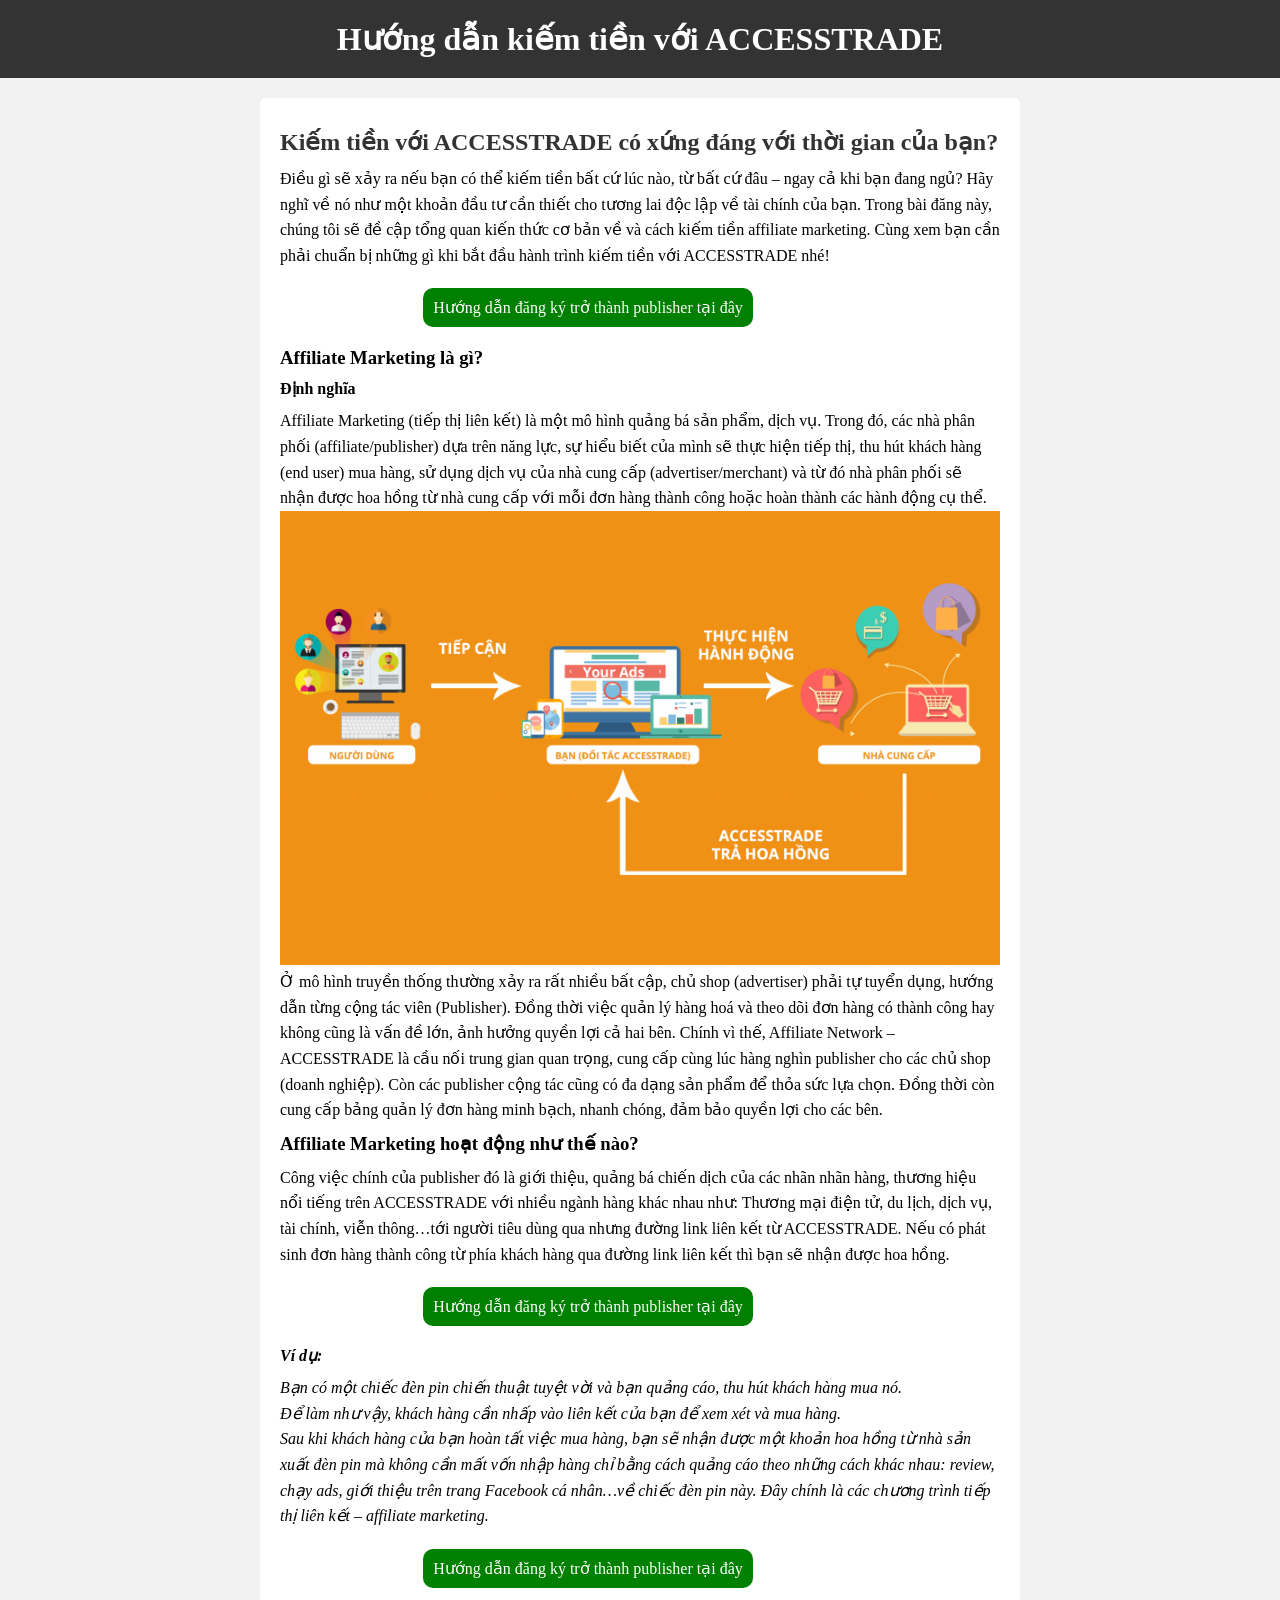
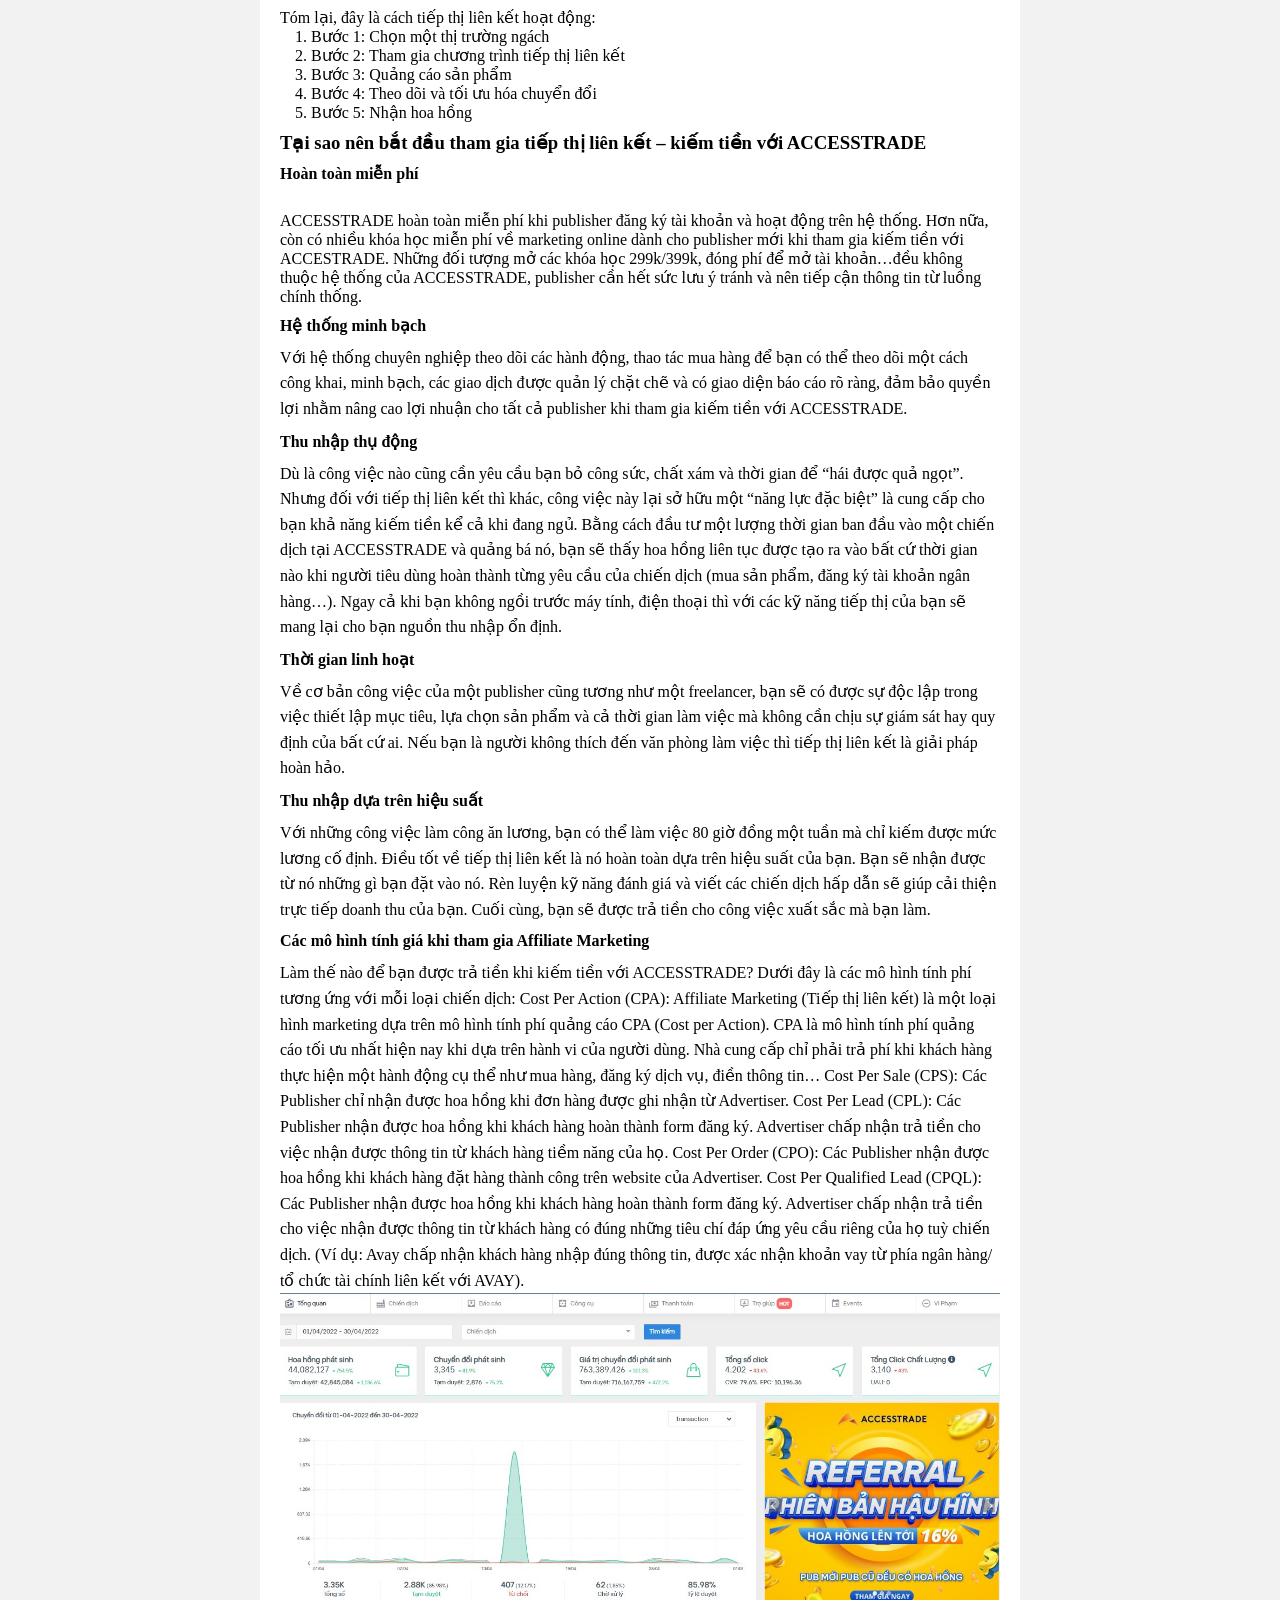
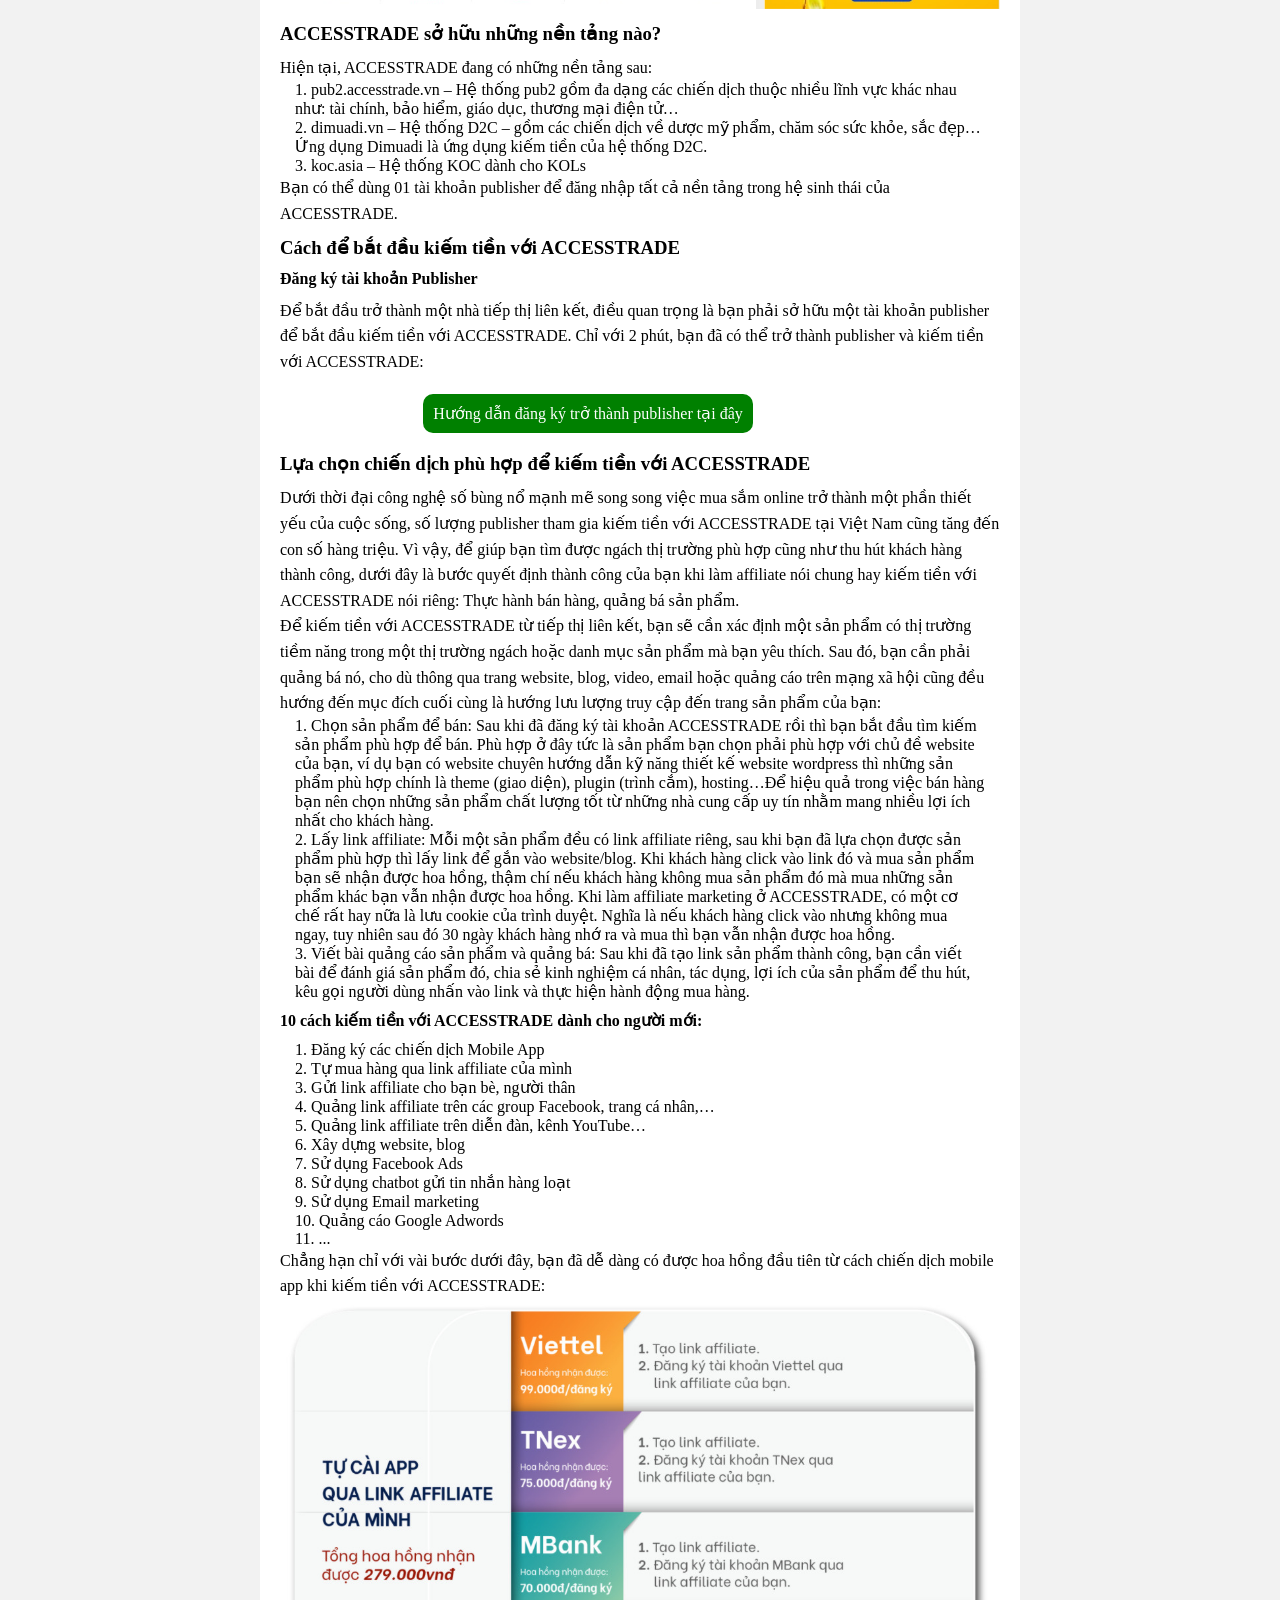
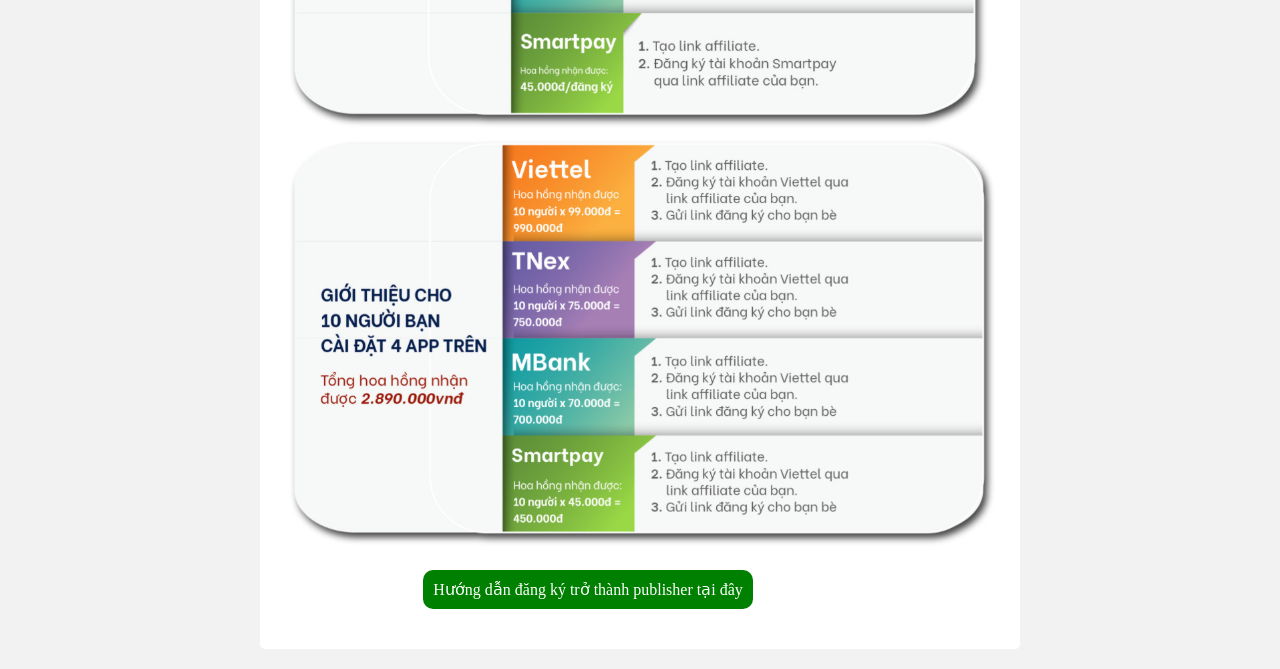
==== index.html @ 8639f49f "remove name index.html" ====
<!DOCTYPE html>
<html lang="vi">
<head>
    <meta charset="UTF-8">
    <meta name="viewport" content="width=device-width, initial-scale=1.0">
    <title>Hướng dẫn kiếm tiền với ACCESSTRADE</title>
    <link rel="stylesheet" type="text/css" href="style.css">
</head>
<body>
    <header>
        <h1>Hướng dẫn kiếm tiền với ACCESSTRADE</h1>
    </header>
    <main>
        <article>
            <h2>Kiếm tiền với ACCESSTRADE có xứng đáng với thời gian của bạn?</h2>
            <p>Điều gì sẽ xảy ra nếu bạn có thể kiếm tiền bất cứ lúc nào, từ bất cứ đâu – ngay cả khi bạn đang ngủ? Hãy nghĩ về nó như một khoản đầu tư cần thiết cho tương lai độc lập về tài chính của bạn. Trong bài đăng này, chúng tôi sẽ đề cập tổng quan kiến ​​thức cơ bản về và cách kiếm tiền affiliate marketing. Cùng xem bạn cần phải chuẩn bị những gì khi bắt đầu hành trình kiếm tiền với ACCESSTRADE nhé!</p>
            <!-- Các phần nội dung khác -->
            <div class="a_button">
                <a href="#">Hướng dẫn đăng ký trở thành publisher tại đây</a>
            </div>
            <div>
                <h3>Affiliate Marketing là gì? </h3>
                <h4>Định nghĩa</h4>
                <p>Affiliate Marketing (tiếp thị liên kết) là một mô hình quảng bá sản phẩm, dịch vụ. Trong đó, các nhà phân phối (affiliate/publisher) dựa trên năng lực, sự hiểu biết của mình sẽ thực hiện tiếp thị, thu hút khách hàng (end user) mua hàng, sử dụng dịch vụ của nhà cung cấp (advertiser/merchant) và từ đó nhà phân phối sẽ nhận được hoa hồng từ nhà cung cấp với mỗi đơn hàng thành công hoặc hoàn thành các hành động cụ thể. </p>
                <img src="img/co-che-hoat-dong.jpg" alt="Cơ chế hoạt động" class="img_100">
                <p>Ở mô hình truyền thống thường xảy ra rất nhiều bất cập, chủ shop (advertiser) phải tự tuyển dụng, hướng dẫn từng cộng tác viên (Publisher). Đồng thời việc quản lý hàng hoá và theo dõi đơn hàng có thành công hay không cũng là vấn đề lớn, ảnh hưởng quyền lợi cả hai bên. Chính vì thế, Affiliate Network – ACCESSTRADE là cầu nối trung gian quan trọng, cung cấp cùng lúc hàng nghìn publisher cho các chủ shop (doanh nghiệp). Còn các publisher cộng tác cũng có đa dạng sản phẩm để thỏa sức lựa chọn. Đồng thời còn cung cấp bảng quản lý đơn hàng minh bạch, nhanh chóng, đảm bảo quyền lợi cho các bên.</p>
                <h3>Affiliate Marketing hoạt động như thế nào? </h3>
                <p>Công việc chính của publisher đó là giới thiệu, quảng bá chiến dịch của các nhãn nhãn hàng, thương hiệu nổi tiếng trên ACCESSTRADE với nhiều ngành hàng khác nhau như: Thương mại điện tử, du lịch, dịch vụ, tài chính, viễn thông…tới người tiêu dùng qua nhưng đường link liên kết từ ACCESSTRADE. Nếu có phát sinh đơn hàng thành công từ phía khách hàng qua đường link liên kết thì bạn sẽ nhận được hoa hồng. </p>
                <div class="a_button">
                    <a href="#">Hướng dẫn đăng ký trở thành publisher tại đây</a>
                </div>
                <div class="font_italic">
                    <h4>Ví dụ:</h4>
                    <p>Bạn có một chiếc đèn pin chiến thuật tuyệt vời và bạn quảng cáo, thu hút khách hàng mua nó. <br/>

                        Để làm như vậy, khách hàng cần nhấp vào liên kết của bạn để xem xét và mua hàng. <br/>
                        
                        Sau khi khách hàng của bạn hoàn tất việc mua hàng, bạn sẽ nhận được một khoản hoa hồng từ nhà sản xuất đèn pin mà không cần mất vốn nhập hàng chỉ bằng cách quảng cáo theo những cách khác nhau: review, chạy ads, giới thiệu trên trang Facebook cá nhân…về chiếc đèn pin này. Đây chính là các chương trình tiếp thị liên kết – affiliate marketing.<br/>
                    </p>
                </div>
                <div class="a_button">
                    <a href="#">Hướng dẫn đăng ký trở thành publisher tại đây</a>
                </div>
                <ul>
                    Tóm lại, đây là cách tiếp thị liên kết hoạt động:
                    <li>Bước 1: Chọn một thị trường ngách</li>
                    <li>Bước 2: Tham gia chương trình tiếp thị liên kết</li>
                    <li>Bước 3: Quảng cáo sản phẩm</li>
                    <li>Bước 4: Theo dõi và tối ưu hóa chuyển đổi</li>
                    <li>Bước 5: Nhận hoa hồng</li>
                </ul>

                <h3>Tại sao nên bắt đầu tham gia tiếp thị liên kết – kiếm tiền với ACCESSTRADE</h3>
                <h4>Hoàn toàn miễn phí</h4>
                <br>ACCESSTRADE hoàn toàn miễn phí khi publisher đăng ký tài khoản và hoạt động trên hệ thống. Hơn nữa, còn có nhiều khóa học miễn phí về marketing online dành cho publisher mới khi tham gia kiếm tiền với ACCESTRADE.<br\>

                    Những đối tượng mở các khóa học 299k/399k, đóng phí để mở tài khoản…đều không thuộc hệ thống của ACCESSTRADE, publisher cần hết sức lưu ý tránh và nên tiếp cận thông tin từ luồng chính thống.
                </p>
                <h4>Hệ thống minh bạch</h4>
                <p>
                    Với hệ thống chuyên nghiệp theo dõi các hành động, thao tác mua hàng để bạn có thể theo dõi một cách công khai, minh bạch, các giao dịch được quản lý chặt chẽ và có giao diện báo cáo rõ ràng, đảm bảo quyền lợi nhằm nâng cao lợi nhuận cho tất cả publisher khi tham gia kiếm tiền với ACCESSTRADE.
                </p>
                <h4>Thu nhập thụ động </h4>
                <p>
                    Dù là công việc nào cũng cần yêu cầu bạn bỏ công sức, chất xám và thời gian để “hái được quả ngọt”. Nhưng đối với tiếp thị liên kết thì khác, công việc này lại sở hữu một “năng lực đặc biệt” là cung cấp cho bạn khả năng kiếm tiền kể cả khi đang ngủ. Bằng cách đầu tư một lượng thời gian ban đầu vào một chiến dịch tại ACCESSTRADE và quảng bá nó, bạn sẽ thấy hoa hồng liên tục được tạo ra vào bất cứ thời gian nào khi người tiêu dùng hoàn thành từng yêu cầu của chiến dịch (mua sản phẩm, đăng ký tài khoản ngân hàng…). Ngay cả khi bạn không ngồi trước máy tính, điện thoại thì với các kỹ năng tiếp thị của bạn sẽ mang lại cho bạn nguồn thu nhập ổn định.
                </p>
                <h4>Thời gian linh hoạt</h4>
                <p>
                    Về cơ bản công việc của một publisher cũng tương như một freelancer, bạn sẽ có được sự độc lập trong việc thiết lập mục tiêu, lựa chọn sản phẩm và cả thời gian làm việc mà không cần chịu sự giám sát hay quy định của bất cứ ai. Nếu bạn là người không thích đến văn phòng làm việc thì tiếp thị liên kết là giải pháp hoàn hảo.
                </p>
                <h4>Thu nhập dựa trên hiệu suất</h4>
                <p>
                    Với những công việc làm công ăn lương, bạn có thể làm việc 80 giờ đồng một tuần mà chỉ kiếm được mức lương cố định. Điều tốt về tiếp thị liên kết là nó hoàn toàn dựa trên hiệu suất của bạn. Bạn sẽ nhận được từ nó những gì bạn đặt vào nó. Rèn luyện kỹ năng đánh giá và viết các chiến dịch hấp dẫn sẽ giúp cải thiện trực tiếp doanh thu của bạn. Cuối cùng, bạn sẽ được trả tiền cho công việc xuất sắc mà bạn làm.
                </p>
                <h4>Các mô hình tính giá khi tham gia Affiliate Marketing</h4>
                <p>
                    Làm thế nào để bạn được trả tiền khi kiếm tiền với ACCESSTRADE? Dưới đây là các mô hình tính phí tương ứng với mỗi loại chiến dịch:<br\>

                    Cost Per Action (CPA): Affiliate Marketing (Tiếp thị liên kết) là một loại hình marketing dựa trên mô hình tính phí quảng cáo CPA (Cost per Action). CPA là mô hình tính phí quảng cáo tối ưu nhất hiện nay khi dựa trên hành vi của người dùng. Nhà cung cấp chỉ phải trả phí khi khách hàng thực hiện một hành động cụ thể như mua hàng, đăng ký dịch vụ, điền thông tin…<br\>
                    Cost Per Sale (CPS): Các Publisher chỉ nhận được hoa hồng khi đơn hàng được ghi nhận từ Advertiser.<br\>
                    Cost Per Lead (CPL): Các Publisher nhận được hoa hồng khi khách hàng hoàn thành form đăng ký. Advertiser chấp nhận trả tiền cho việc nhận được thông tin từ khách hàng tiềm năng của họ.<br\>
                    Cost Per Order (CPO): Các Publisher nhận được hoa hồng khi khách hàng đặt hàng thành công trên website của Advertiser.
                    Cost Per Qualified Lead (CPQL): Các Publisher nhận được hoa hồng khi khách hàng hoàn thành form đăng ký. Advertiser chấp nhận trả tiền cho việc nhận được thông tin từ khách hàng có đúng những tiêu chí đáp ứng yêu cầu riêng của họ tuỳ chiến dịch. (Ví dụ: Avay chấp nhận khách hàng nhập đúng thông tin, được xác nhận khoản vay từ phía ngân hàng/ tổ chức tài chính liên kết với AVAY).<br\>
                </p>
                <img src="img/doanh_thu.jpg" alt="doanh thu" class="img_100">
                <h3>ACCESSTRADE sở hữu những nền tảng nào?</h3>
                <ul>
                    <p>Hiện tại, ACCESSTRADE đang có những nền tảng sau:</p>
                    <li> pub2.accesstrade.vn – Hệ thống pub2 gồm đa dạng các chiến dịch thuộc nhiều lĩnh vực khác nhau như: tài chính, bảo hiểm, giáo dục, thương mại điện tử…</li>
                    <li>dimuadi.vn – Hệ thống D2C – gồm các chiến dịch về dược mỹ phẩm, chăm sóc sức khỏe, sắc đẹp…Ứng dụng Dimuadi là ứng dụng kiếm tiền của hệ thống D2C.</li>
                    <li>koc.asia – Hệ thống KOC dành cho KOLs</li>
                </ul>
                <p>Bạn có thể dùng 01 tài khoản publisher để đăng nhập tất cả nền tảng trong hệ sinh thái của ACCESSTRADE.</p>
                <h3>Cách để bắt đầu kiếm tiền với ACCESSTRADE</h3>
                <h4>Đăng ký tài khoản Publisher</h4>
                <p>Để bắt đầu trở thành một nhà tiếp thị liên kết, điều quan trọng là bạn phải sở hữu một tài khoản publisher để bắt đầu kiếm tiền với ACCESSTRADE. Chỉ với 2 phút, bạn đã có thể trở thành publisher và kiếm tiền với ACCESSTRADE: </p>
                <div class="a_button">
                    <a href="#">Hướng dẫn đăng ký trở thành publisher tại đây</a>
                </div>
                <h3>Lựa chọn chiến dịch phù hợp để kiếm tiền với ACCESSTRADE</h3>
                <p>Dưới thời đại công nghệ số bùng nổ mạnh mẽ song song việc mua sắm online trở thành một phần thiết yếu của cuộc sống, số lượng publisher tham gia kiếm tiền với ACCESSTRADE tại Việt Nam cũng tăng đến con số hàng triệu. Vì vậy, để giúp bạn tìm được ngách thị trường phù hợp cũng như thu hút khách hàng thành công, dưới đây là bước quyết định thành công của bạn khi làm affiliate nói chung hay kiếm tiền với ACCESSTRADE nói riêng: Thực hành bán hàng, quảng bá sản phẩm. </p>
                <ul>
                    <p>
                        Để kiếm tiền với ACCESSTRADE từ tiếp thị liên kết, bạn sẽ cần xác định một sản phẩm có thị trường tiềm năng trong một thị trường ngách hoặc danh mục sản phẩm mà bạn yêu thích. Sau đó, bạn cần phải quảng bá nó, cho dù thông qua trang website, blog, video, email hoặc quảng cáo trên mạng xã hội cũng đều hướng đến mục đích cuối cùng là hướng lưu lượng truy cập đến trang sản phẩm của bạn:
                    </p>
                    <li>
                        Chọn sản phẩm để bán: Sau khi đã đăng ký tài khoản ACCESSTRADE rồi thì bạn bắt đầu tìm kiếm sản phẩm phù hợp để bán. Phù hợp ở đây tức là sản phẩm bạn chọn phải phù hợp với chủ đề website của bạn, ví dụ bạn có website chuyên hướng dẫn kỹ năng thiết kế website wordpress thì những sản phẩm phù hợp chính là theme (giao diện), plugin (trình cắm), hosting…Để hiệu quả trong việc bán hàng bạn nên chọn những sản phẩm chất lượng tốt từ những nhà cung cấp uy tín nhằm mang nhiều lợi ích nhất cho khách hàng.
                    </li>
                    <li>
                        Lấy link affiliate: Mỗi một sản phẩm đều có link affiliate riêng, sau khi bạn đã lựa chọn được sản phẩm phù hợp thì lấy link để gắn vào website/blog. Khi khách hàng click vào link đó và mua sản phẩm bạn sẽ nhận được hoa hồng, thậm chí nếu khách hàng không mua sản phẩm đó mà mua những sản phẩm khác bạn vẫn nhận được hoa hồng. Khi làm affiliate marketing ở ACCESSTRADE, có một cơ chế rất hay nữa là lưu cookie của trình duyệt. Nghĩa là nếu khách hàng click vào nhưng không mua ngay, tuy nhiên sau đó 30 ngày khách hàng nhớ ra và mua thì bạn vẫn nhận được hoa hồng.
                    </li>
                    <li>Viết bài quảng cáo sản phẩm và quảng bá: Sau khi đã tạo link sản phẩm thành công, bạn cần viết bài để đánh giá sản phẩm đó, chia sẻ kinh nghiệm cá nhân, tác dụng, lợi ích của sản phẩm để thu hút, kêu gọi người dùng nhấn vào link và thực hiện hành động mua hàng.</li>
                </ul>
                <ul>
                    <h4>10 cách kiếm tiền với ACCESSTRADE dành cho người mới:</h4>
                    <li>
                        Đăng ký các chiến dịch Mobile App
                    </li>
                    <li>
                        Tự mua hàng qua link affiliate của mình
                    </li>
                    <li>
                        Gửi link affiliate cho bạn bè, người thân
                    </li>
                    <li>
                        Quảng  link affiliate trên các group Facebook, trang cá nhân,…
                    </li>
                    <li>
                        Quảng  link affiliate trên diễn đàn, kênh YouTube…
                    </li>
                    <li>
                        Xây dựng website, blog
                    </li>
                    <li>
                        Sử dụng Facebook Ads
                    </li>
                    <li>
                        Sử dụng chatbot gửi tin nhắn hàng loạt
                    </li>
                    <li>
                        Sử dụng Email marketing 
                    </li>
                    <li>
                        Quảng cáo Google Adwords
                    </li>
                    <li>
                        ...
                    </li>
                </ul>
                <p>Chẳng hạn chỉ với vài bước dưới đây, bạn đã dễ dàng có được hoa hồng đầu tiên từ cách chiến dịch mobile app khi kiếm tiền với ACCESSTRADE:</p>
                <img src="img/kt_1.jpg" alt="cách kiếm tiền 1" class="img_100">
                <img src="img/kt_2.jpg" alt="cách kiếm tiền 2" class="img_100">
            </div>
            <div class="a_button">
                <a href="#">Hướng dẫn đăng ký trở thành publisher tại đây</a>
            </div>

        </article>
        <!-- Thêm các bài viết khác ở đây -->
        
    </main>
    <script src="script.js"></script>
</body>
</html>
---- style.css ----
*, :after, :before, html  {
    font-family: -apple-system, BlinkMacSystemFont, 'Segoe UI', 'Roboto', 'Oxygen';
    /* font-family: 'Be Vietnam Pro', sans-serif ; */
    padding: 0;
    margin: 0;
    box-sizing: border-box;
  }

body {
    font-family: Arial, sans-serif;
    margin: 0;
    padding: 0;
    background-color: #f2f2f2;
}

header {
    background-color: #333;
    color: #fff;
    padding: 20px;
    text-align: center;
}

header h1 {
    margin: 0;
}

main {
    max-width: 800px;
    margin: 20px auto;
    padding: 0 20px;
}

article {
    background-color: #fff;
    padding: 20px;
    margin-bottom: 20px;
    border-radius: 5px;
}

article h2 {
    color: #333;
}

article p {
    line-height: 1.6;
}

.img_100{
    width: 100%;
}

ul {
    list-style: decimal;
    list-style-position: inside;
}

ul li{
    padding: 0 15px;
}

h2,h3,h4{
    margin: 10px 0;
}

.font_italic{
    font-style: italic
}

.a_button {
    margin: 20px;
    width: 80%;
    display: flex;
    justify-content: center;
}

a {
    padding:10px ;
    background-color: green;
    border-radius: 10px;
    color: #fff;
    text-decoration: none;
    text-align: center;
}
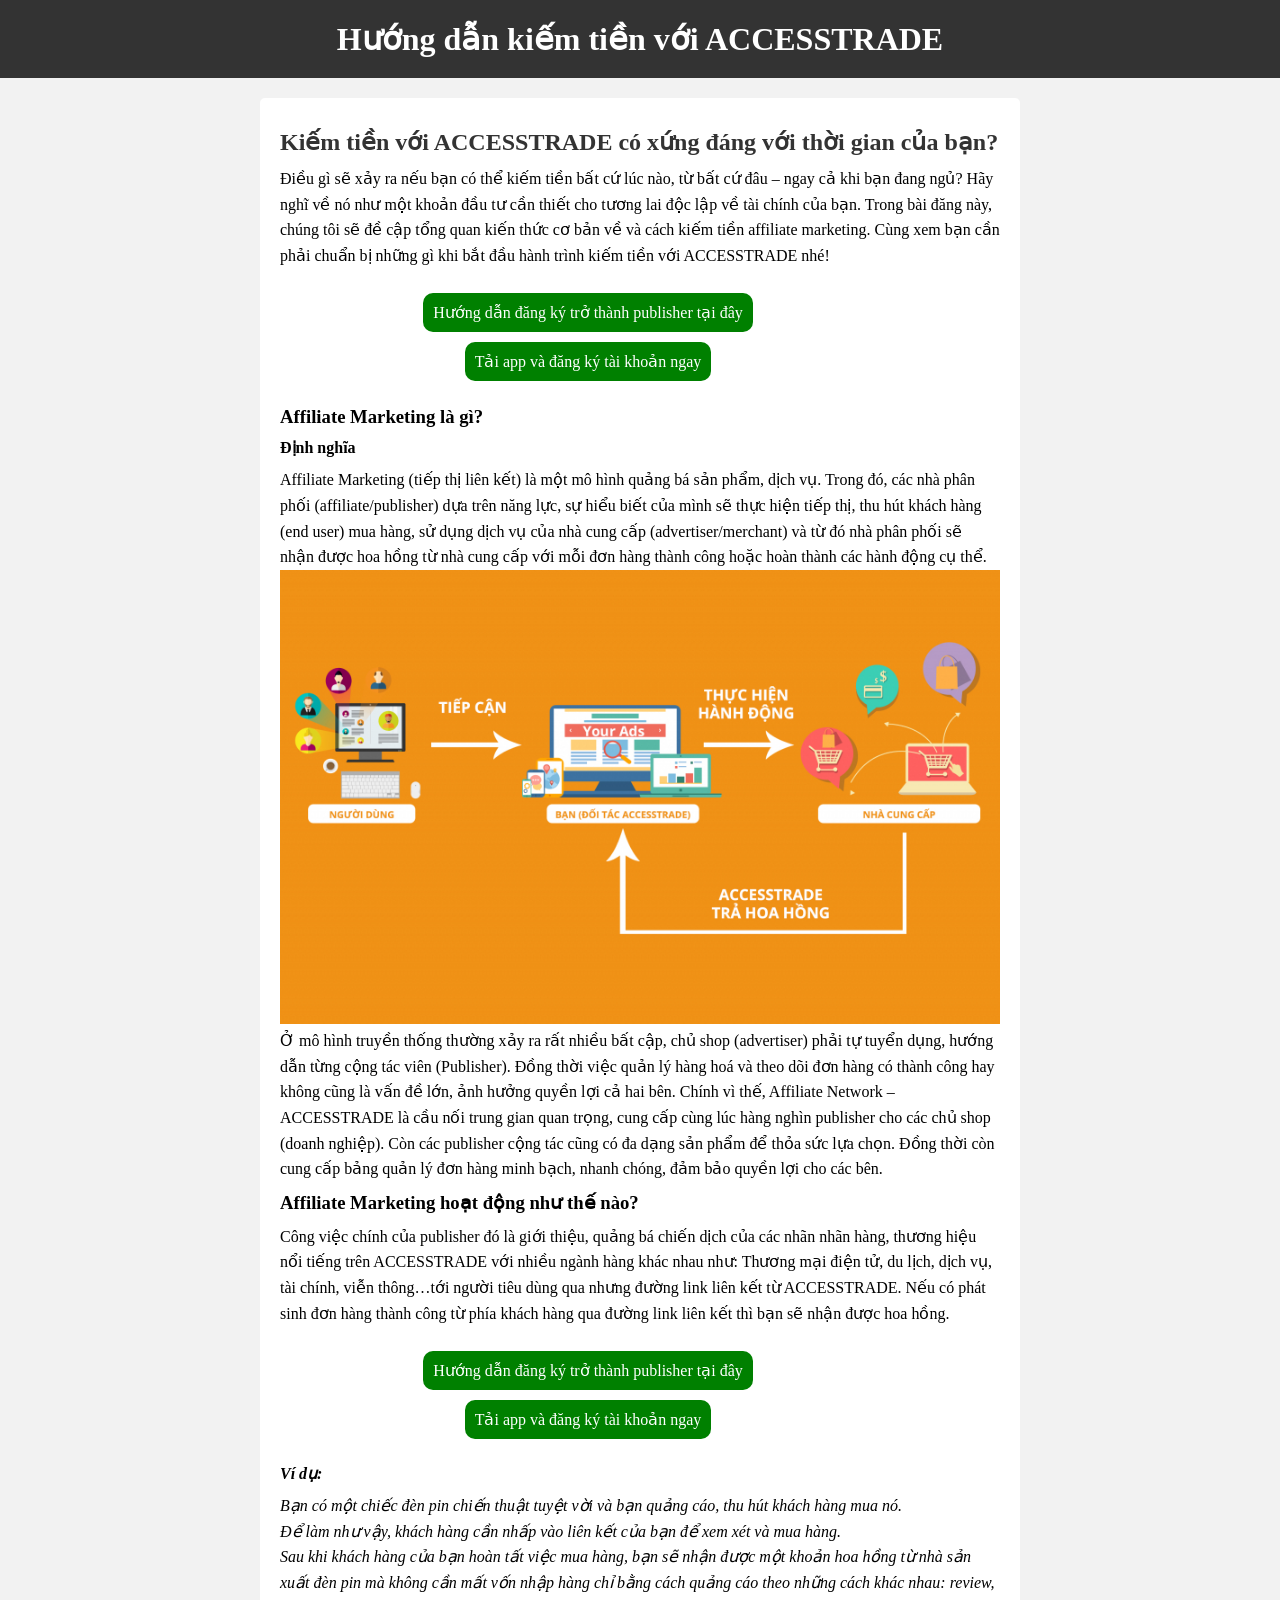
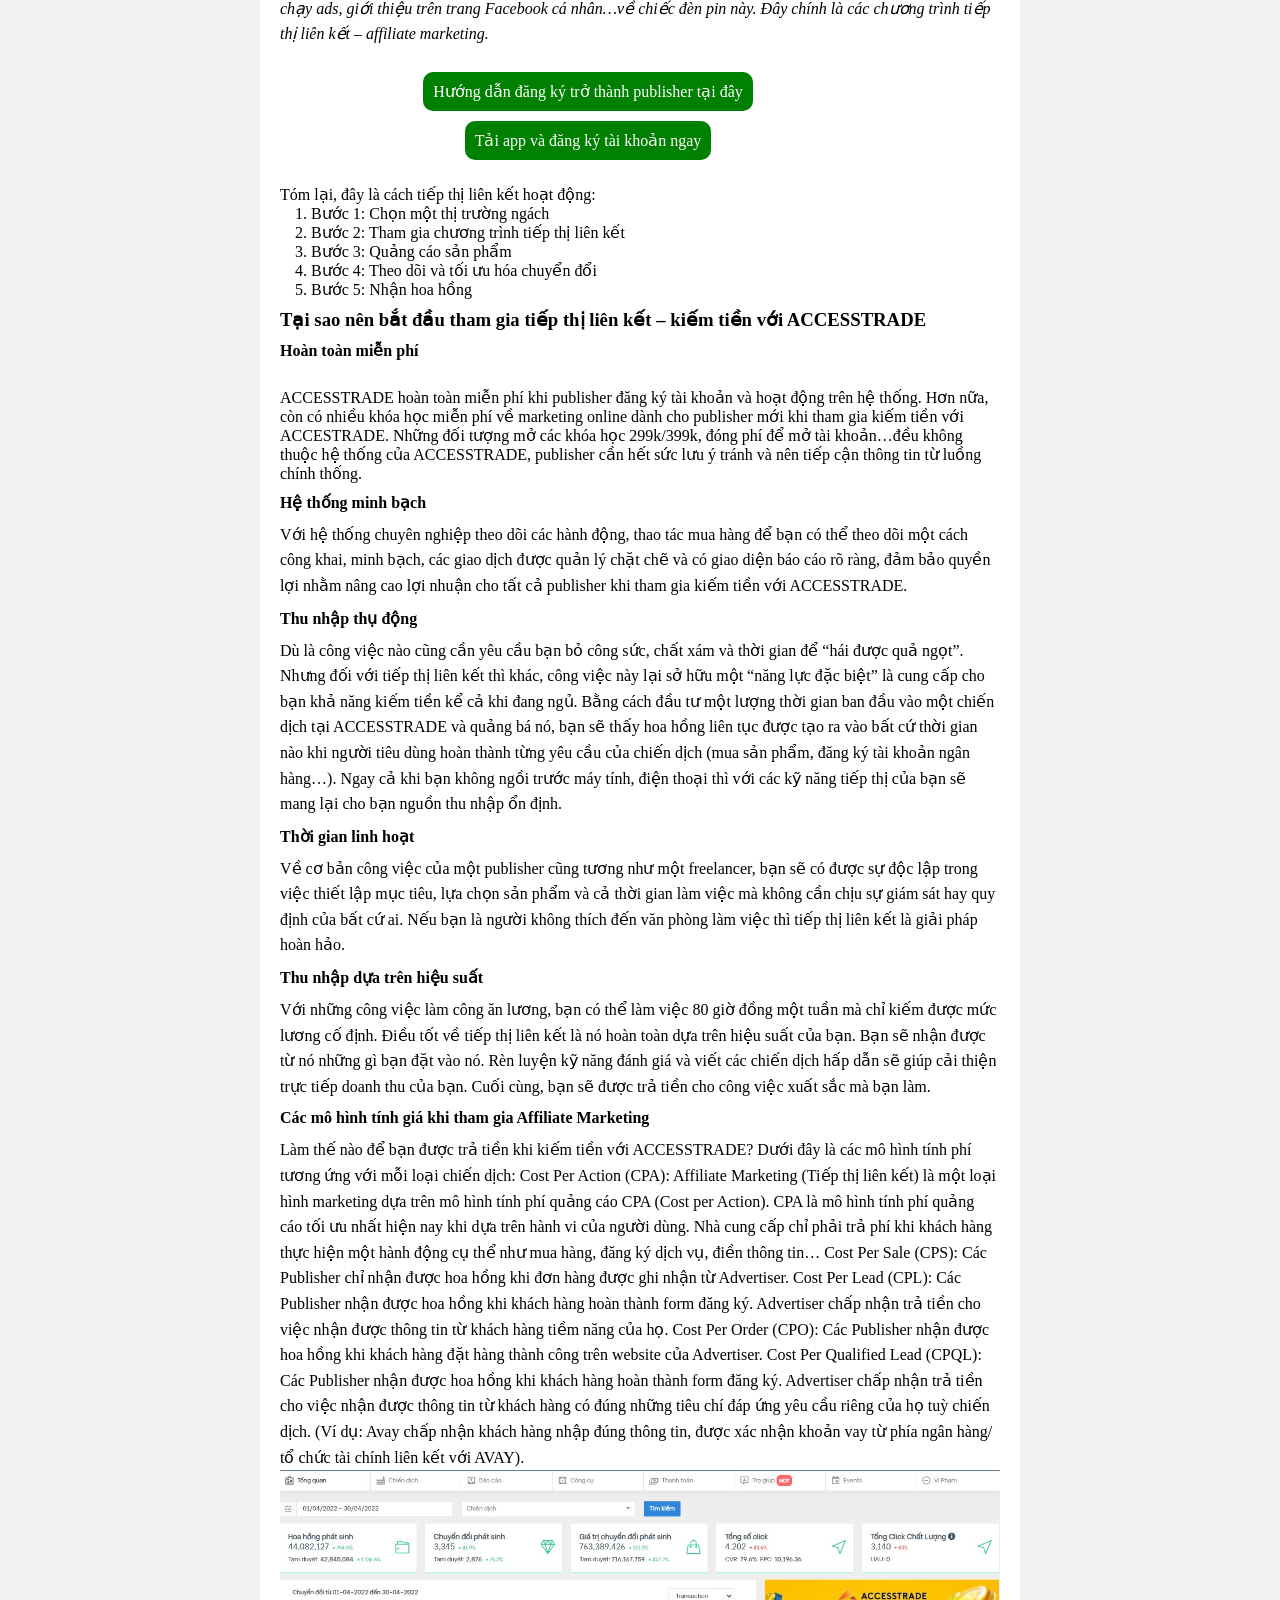
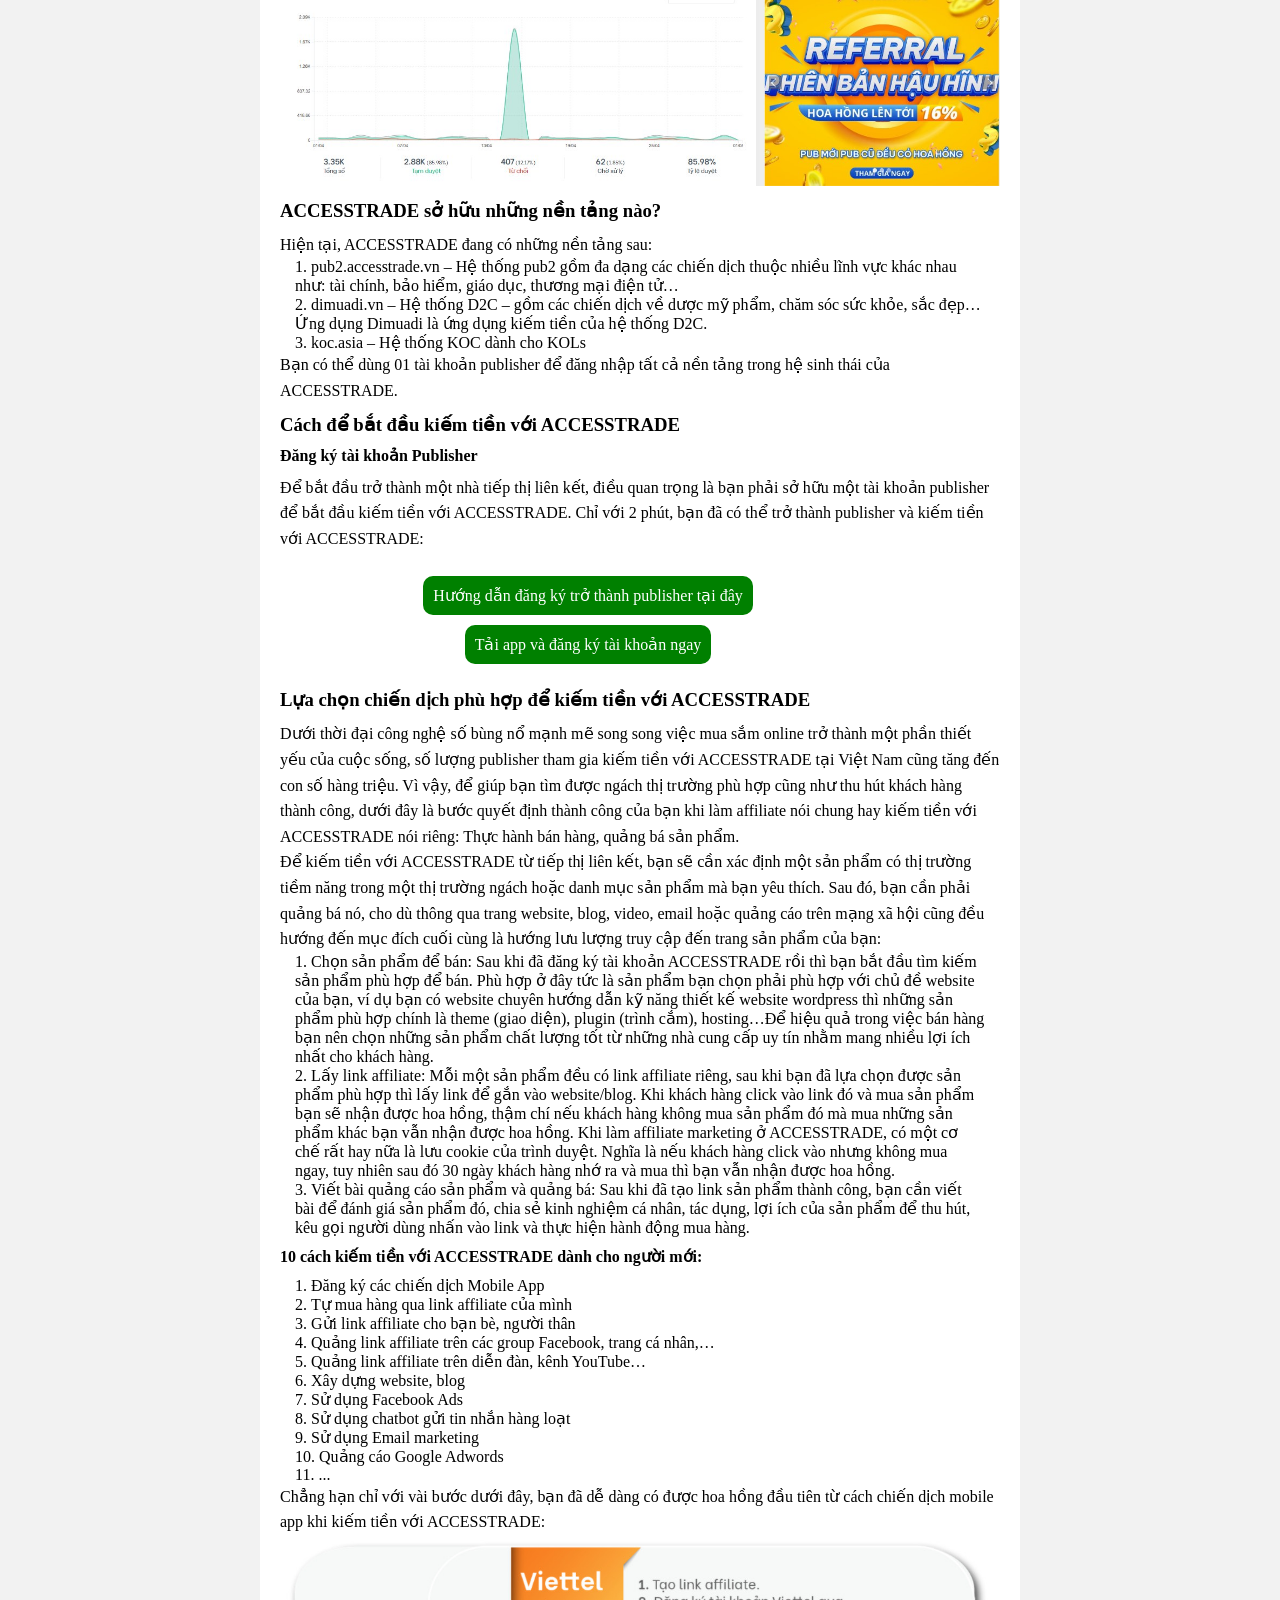
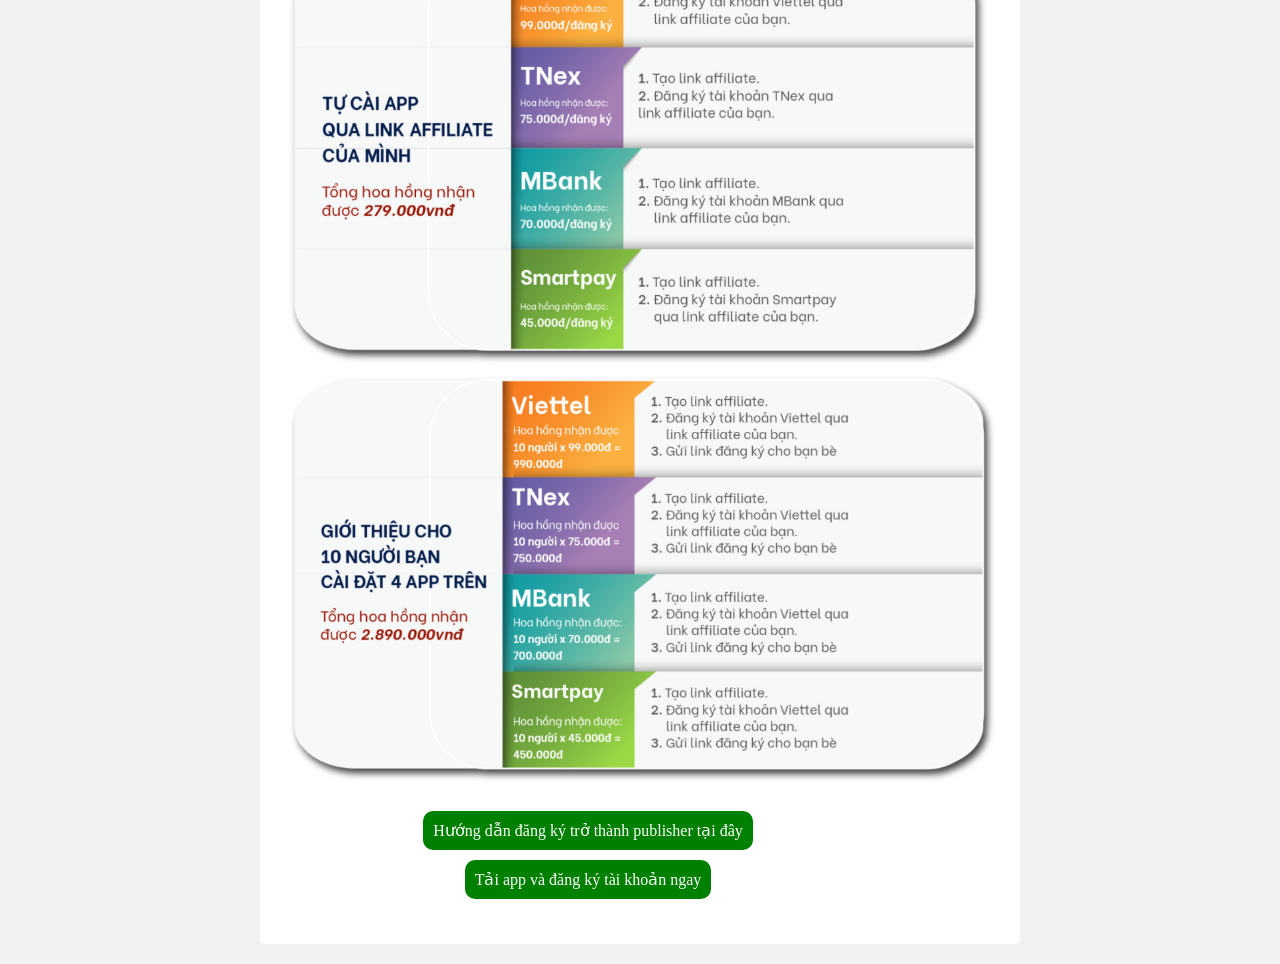
==== commit bca476c9: "add link aff" ====
--- a/index.html
+++ b/index.html
@@ -16,7 +16,8 @@
             <p>Điều gì sẽ xảy ra nếu bạn có thể kiếm tiền bất cứ lúc nào, từ bất cứ đâu – ngay cả khi bạn đang ngủ? Hãy nghĩ về nó như một khoản đầu tư cần thiết cho tương lai độc lập về tài chính của bạn. Trong bài đăng này, chúng tôi sẽ đề cập tổng quan kiến ​​thức cơ bản về và cách kiếm tiền affiliate marketing. Cùng xem bạn cần phải chuẩn bị những gì khi bắt đầu hành trình kiếm tiền với ACCESSTRADE nhé!</p>
             <!-- Các phần nội dung khác -->
             <div class="a_button">
-                <a href="#">Hướng dẫn đăng ký trở thành publisher tại đây</a>
+                <a href="https://go.isclix.com/deep_link/v5/4769660471982033875/4908878382384299854?utm_source=nh%C3%B3m+vi%E1%BB%87c+l%C3%A0m+online&url_enc=aHR0cHM6Ly93b3Jrc3BhY2UuYWNjZXNzdHJhZGUudm4vYXV0aGVudGljYXRpb24vcmVnaXN0ZXI%2FbGFuZz12aQ%3D%3D" target="_blank">Hướng dẫn đăng ký trở thành publisher tại đây</a>
+                <a href="https://go.isclix.com/deep_link/v5/4769660471982033875/6136638414227853852?utm_source=nh%C3%B3m+vi%E1%BB%87c+l%C3%A0m+online_+t%E1%BA%A3i+app&sub1=2177&url_enc=aHR0cHM6Ly9hY2Nlc3N0cmFkZXZuLnBhZ2UubGluaw%3D%3D" target="_blank">Tải app và đăng ký tài khoản ngay</a>
             </div>
             <div>
                 <h3>Affiliate Marketing là gì? </h3>
@@ -27,7 +28,8 @@
                 <h3>Affiliate Marketing hoạt động như thế nào? </h3>
                 <p>Công việc chính của publisher đó là giới thiệu, quảng bá chiến dịch của các nhãn nhãn hàng, thương hiệu nổi tiếng trên ACCESSTRADE với nhiều ngành hàng khác nhau như: Thương mại điện tử, du lịch, dịch vụ, tài chính, viễn thông…tới người tiêu dùng qua nhưng đường link liên kết từ ACCESSTRADE. Nếu có phát sinh đơn hàng thành công từ phía khách hàng qua đường link liên kết thì bạn sẽ nhận được hoa hồng. </p>
                 <div class="a_button">
-                    <a href="#">Hướng dẫn đăng ký trở thành publisher tại đây</a>
+                    <a href="https://go.isclix.com/deep_link/v5/4769660471982033875/4908878382384299854?utm_source=nh%C3%B3m+vi%E1%BB%87c+l%C3%A0m+online&url_enc=aHR0cHM6Ly93b3Jrc3BhY2UuYWNjZXNzdHJhZGUudm4vYXV0aGVudGljYXRpb24vcmVnaXN0ZXI%2FbGFuZz12aQ%3D%3D" target="_blank">Hướng dẫn đăng ký trở thành publisher tại đây</a>
+                <a href="https://go.isclix.com/deep_link/v5/4769660471982033875/6136638414227853852?utm_source=nh%C3%B3m+vi%E1%BB%87c+l%C3%A0m+online_+t%E1%BA%A3i+app&sub1=2177&url_enc=aHR0cHM6Ly9hY2Nlc3N0cmFkZXZuLnBhZ2UubGluaw%3D%3D" target="_blank">Tải app và đăng ký tài khoản ngay</a>
                 </div>
                 <div class="font_italic">
                     <h4>Ví dụ:</h4>
@@ -39,7 +41,8 @@
                     </p>
                 </div>
                 <div class="a_button">
-                    <a href="#">Hướng dẫn đăng ký trở thành publisher tại đây</a>
+                    <a href="https://go.isclix.com/deep_link/v5/4769660471982033875/4908878382384299854?utm_source=nh%C3%B3m+vi%E1%BB%87c+l%C3%A0m+online&url_enc=aHR0cHM6Ly93b3Jrc3BhY2UuYWNjZXNzdHJhZGUudm4vYXV0aGVudGljYXRpb24vcmVnaXN0ZXI%2FbGFuZz12aQ%3D%3D" target="_blank">Hướng dẫn đăng ký trở thành publisher tại đây</a>
+                <a href="https://go.isclix.com/deep_link/v5/4769660471982033875/6136638414227853852?utm_source=nh%C3%B3m+vi%E1%BB%87c+l%C3%A0m+online_+t%E1%BA%A3i+app&sub1=2177&url_enc=aHR0cHM6Ly9hY2Nlc3N0cmFkZXZuLnBhZ2UubGluaw%3D%3D" target="_blank">Tải app và đăng ký tài khoản ngay</a>
                 </div>
                 <ul>
                     Tóm lại, đây là cách tiếp thị liên kết hoạt động:
@@ -95,7 +98,8 @@
                 <h4>Đăng ký tài khoản Publisher</h4>
                 <p>Để bắt đầu trở thành một nhà tiếp thị liên kết, điều quan trọng là bạn phải sở hữu một tài khoản publisher để bắt đầu kiếm tiền với ACCESSTRADE. Chỉ với 2 phút, bạn đã có thể trở thành publisher và kiếm tiền với ACCESSTRADE: </p>
                 <div class="a_button">
-                    <a href="#">Hướng dẫn đăng ký trở thành publisher tại đây</a>
+                    <a href="https://go.isclix.com/deep_link/v5/4769660471982033875/4908878382384299854?utm_source=nh%C3%B3m+vi%E1%BB%87c+l%C3%A0m+online&url_enc=aHR0cHM6Ly93b3Jrc3BhY2UuYWNjZXNzdHJhZGUudm4vYXV0aGVudGljYXRpb24vcmVnaXN0ZXI%2FbGFuZz12aQ%3D%3D" target="_blank">Hướng dẫn đăng ký trở thành publisher tại đây</a>
+                <a href="https://go.isclix.com/deep_link/v5/4769660471982033875/6136638414227853852?utm_source=nh%C3%B3m+vi%E1%BB%87c+l%C3%A0m+online_+t%E1%BA%A3i+app&sub1=2177&url_enc=aHR0cHM6Ly9hY2Nlc3N0cmFkZXZuLnBhZ2UubGluaw%3D%3D" target="_blank">Tải app và đăng ký tài khoản ngay</a>
                 </div>
                 <h3>Lựa chọn chiến dịch phù hợp để kiếm tiền với ACCESSTRADE</h3>
                 <p>Dưới thời đại công nghệ số bùng nổ mạnh mẽ song song việc mua sắm online trở thành một phần thiết yếu của cuộc sống, số lượng publisher tham gia kiếm tiền với ACCESSTRADE tại Việt Nam cũng tăng đến con số hàng triệu. Vì vậy, để giúp bạn tìm được ngách thị trường phù hợp cũng như thu hút khách hàng thành công, dưới đây là bước quyết định thành công của bạn khi làm affiliate nói chung hay kiếm tiền với ACCESSTRADE nói riêng: Thực hành bán hàng, quảng bá sản phẩm. </p>
@@ -152,7 +156,8 @@
                 <img src="img/kt_2.jpg" alt="cách kiếm tiền 2" class="img_100">
             </div>
             <div class="a_button">
-                <a href="#">Hướng dẫn đăng ký trở thành publisher tại đây</a>
+                <a href="https://go.isclix.com/deep_link/v5/4769660471982033875/4908878382384299854?utm_source=nh%C3%B3m+vi%E1%BB%87c+l%C3%A0m+online&url_enc=aHR0cHM6Ly93b3Jrc3BhY2UuYWNjZXNzdHJhZGUudm4vYXV0aGVudGljYXRpb24vcmVnaXN0ZXI%2FbGFuZz12aQ%3D%3D" target="_blank">Hướng dẫn đăng ký trở thành publisher tại đây</a>
+                <a href="https://go.isclix.com/deep_link/v5/4769660471982033875/6136638414227853852?utm_source=nh%C3%B3m+vi%E1%BB%87c+l%C3%A0m+online_+t%E1%BA%A3i+app&sub1=2177&url_enc=aHR0cHM6Ly9hY2Nlc3N0cmFkZXZuLnBhZ2UubGluaw%3D%3D" target="_blank">Tải app và đăng ký tài khoản ngay</a>
             </div>
 
         </article>
--- a/style.css
+++ b/style.css
@@ -70,10 +70,12 @@
     margin: 20px;
     width: 80%;
     display: flex;
-    justify-content: center;
+    flex-direction: column;
+    align-items: center;
 }
 
 a {
+    margin: 5px 0;
     padding:10px ;
     background-color: green;
     border-radius: 10px;
